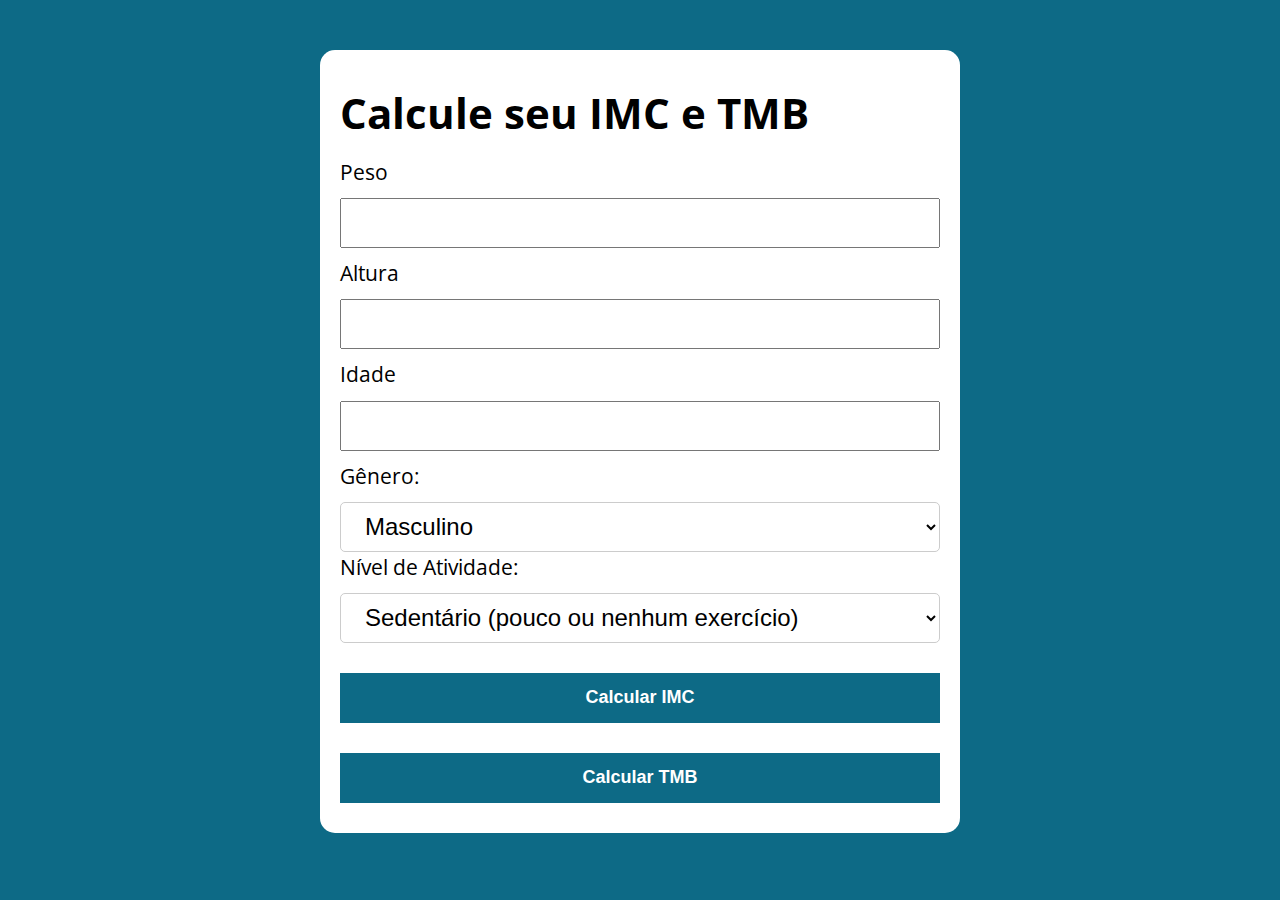
==== # 2 - IMC e TMB/index.html @ a7ce355c "Material de estudo" ====
<!DOCTYPE html>
<html lang="pt-BR">

<head>
	<meta charset="UTF-8">
	<meta name="viewport" content="width=device-width, initial-scale=1.0">
	<title>Calcule seu IMC e TMB</title>
	<link rel="stylesheet" href="./assets/css/style.css">
</head>

<body>
	<section class="container">
		<h1>Calcule seu IMC e TMB</h1>
		<form action="/" id="formulario" method="POST">
			<label for="peso">Peso</label>
			<input type="text" id="peso" name="peso">
			
			<label for="altura">Altura</label>
			<input type="text" id="altura" name="altura">
			
			<label for="idade">Idade</label>
			<input type="text" id="idade" name="idade">
			
			<label for="genero">Gênero:</label>
			<select id="genero" name="genero">
				<option value="masculino">Masculino</option>
				<option value="feminino">Feminino</option>
			</select>

			<label for="atividade">Nível de Atividade:</label>
			<select id="atividade" name="atividade">
				<option value="1.2">Sedentário (pouco ou nenhum exercício)</option>
				<option value="1.375">Leve (exercício leve 1-3 dias/semana)</option>
				<option value="1.55">Moderado (exercício moderado 3-5 dias/semana)</option>
				<option value="1.725">Ativo (exercício pesado 6-7 dias/semana)</option>
				<option value="1.9">Muito Ativo (treino intenso diário)</option>
			</select>

			<button type="submit">Calcular IMC</button>
			<button type="button" id="calcularTmb">Calcular TMB</button>
		</form>

		<div id="resultado"></div>
	</section>

	<script src="./assets/js/main.js"></script>
</body>

</html>
---- # 2 - IMC e TMB/assets/css/style.css ----
@import url('https://fonts.googleapis.com/css2?family=League+Gothic&family=Open+Sans:ital,wght@0,300..800;1,300..800&family=Poppins:wght@400;700&display=swap');

:root {
    --primary-color:rgb(13, 106, 134);
    --primary-color-dark:rgb(9,48,56);
}

* {
    box-sizing: border-box;
    outline: none;
}

body {
    margin: 0;
    padding: 0;
    background: var(--primary-color);
    font-family: 'Open sans', sans-serif;
    font-size: 1.3em;
    line-height: 1.5em;
}

.container {
    max-width: 640px;
    margin: 50px auto;
    background: #fff;
    padding: 20px;
    border-radius: 15px;
}

form input, form label, form button {
    display: block;
    width: 100%;
    margin-bottom: 10px;
}

form input {
    font-size: 24px;
    height: 50px;
    padding: 0 20px;
}

/* faz a criação do retangulo colorido quando clicado nele para escrever em label */
form input:focus {
    outline:1px solid var(--primary-color);
}

form button {
    border: none;
    background: var(--primary-color);
    color: #fff;
    font-size: 18px;
    font-weight: 700;
    height: 50px;
    cursor: pointer;
    margin-top: 30px;
}

form button:hover{
    background: var(--primary-color-dark);
}

form button:active {
    background: red;
}

.paragrafo-resultado, .bad {
    background: rgb(108, 255, 182);
    padding: 10px 20px;
}

.bad {
    background: rgb(255, 150, 150);
}

form select {
    font-size: 24px;
    height: 50px;
    padding: 0 20px;
    width: 100%;
    border: 1px solid #ccc;
    border-radius: 5px;
    background-color: white;
    cursor: pointer;
}

form select:focus {
    outline: 2px solid var(--primary-color);
    background-color: lightyellow;
}
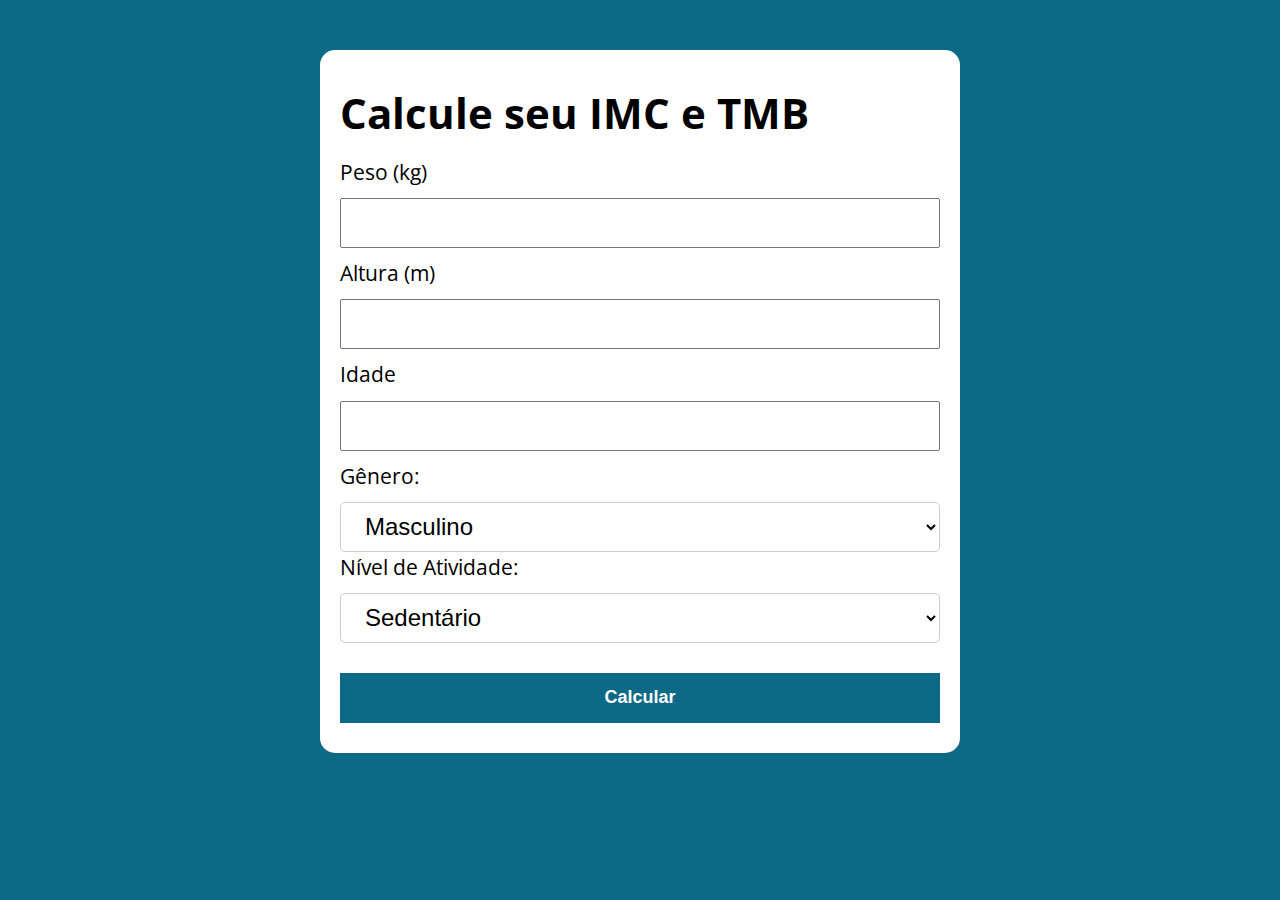
==== commit 5afee544: "Update index.html" ====
--- a/# 2 - IMC e TMB/index.html
+++ b/# 2 - IMC e TMB/index.html
@@ -1,49 +1,45 @@
 <!DOCTYPE html>
 <html lang="pt-BR">
+<head>
+    <meta charset="UTF-8">
+    <meta name="viewport" content="width=device-width, initial-scale=1.0">
+    <title>Calcule seu IMC e TMB</title>
+    <link rel="stylesheet" href="./assets/css/style.css">
+</head>
+<body>
+    <section class="container">
+        <h1>Calcule seu IMC e TMB</h1>
+        <form id="formulario">
+            <label for="peso">Peso (kg)</label>
+            <input type="text" id="peso" name="peso">
+            
+            <label for="altura">Altura (m)</label>
+            <input type="text" id="altura" name="altura">
+            
+            <label for="idade">Idade</label>
+            <input type="text" id="idade" name="idade">
+            
+            <label for="genero">Gênero:</label>
+            <select id="genero" name="genero">
+                <option value="masculino">Masculino</option>
+                <option value="feminino">Feminino</option>
+            </select>
 
-<head>
-	<meta charset="UTF-8">
-	<meta name="viewport" content="width=device-width, initial-scale=1.0">
-	<title>Calcule seu IMC e TMB</title>
-	<link rel="stylesheet" href="./assets/css/style.css">
-</head>
+            <label for="atividade">Nível de Atividade:</label>
+            <select id="atividade" name="atividade">
+                <option value="1.2">Sedentário</option>
+                <option value="1.375">Leve (exercício 1-3 dias/semana)</option>
+                <option value="1.55">Moderado (exercício 3-5 dias/semana)</option>
+                <option value="1.725">Ativo (exercício 6-7 dias/semana)</option>
+                <option value="1.9">Muito Ativo (trabalho físico pesado)</option>
+            </select>
 
-<body>
-	<section class="container">
-		<h1>Calcule seu IMC e TMB</h1>
-		<form action="/" id="formulario" method="POST">
-			<label for="peso">Peso</label>
-			<input type="text" id="peso" name="peso">
-			
-			<label for="altura">Altura</label>
-			<input type="text" id="altura" name="altura">
-			
-			<label for="idade">Idade</label>
-			<input type="text" id="idade" name="idade">
-			
-			<label for="genero">Gênero:</label>
-			<select id="genero" name="genero">
-				<option value="masculino">Masculino</option>
-				<option value="feminino">Feminino</option>
-			</select>
+            <button type="submit">Calcular</button>
+        </form>
 
-			<label for="atividade">Nível de Atividade:</label>
-			<select id="atividade" name="atividade">
-				<option value="1.2">Sedentário (pouco ou nenhum exercício)</option>
-				<option value="1.375">Leve (exercício leve 1-3 dias/semana)</option>
-				<option value="1.55">Moderado (exercício moderado 3-5 dias/semana)</option>
-				<option value="1.725">Ativo (exercício pesado 6-7 dias/semana)</option>
-				<option value="1.9">Muito Ativo (treino intenso diário)</option>
-			</select>
+        <div id="resultado"></div>
+    </section>
 
-			<button type="submit">Calcular IMC</button>
-			<button type="button" id="calcularTmb">Calcular TMB</button>
-		</form>
-
-		<div id="resultado"></div>
-	</section>
-
-	<script src="./assets/js/main.js"></script>
+    <script src="./assets/js/main.js"></script>
 </body>
-
 </html>
